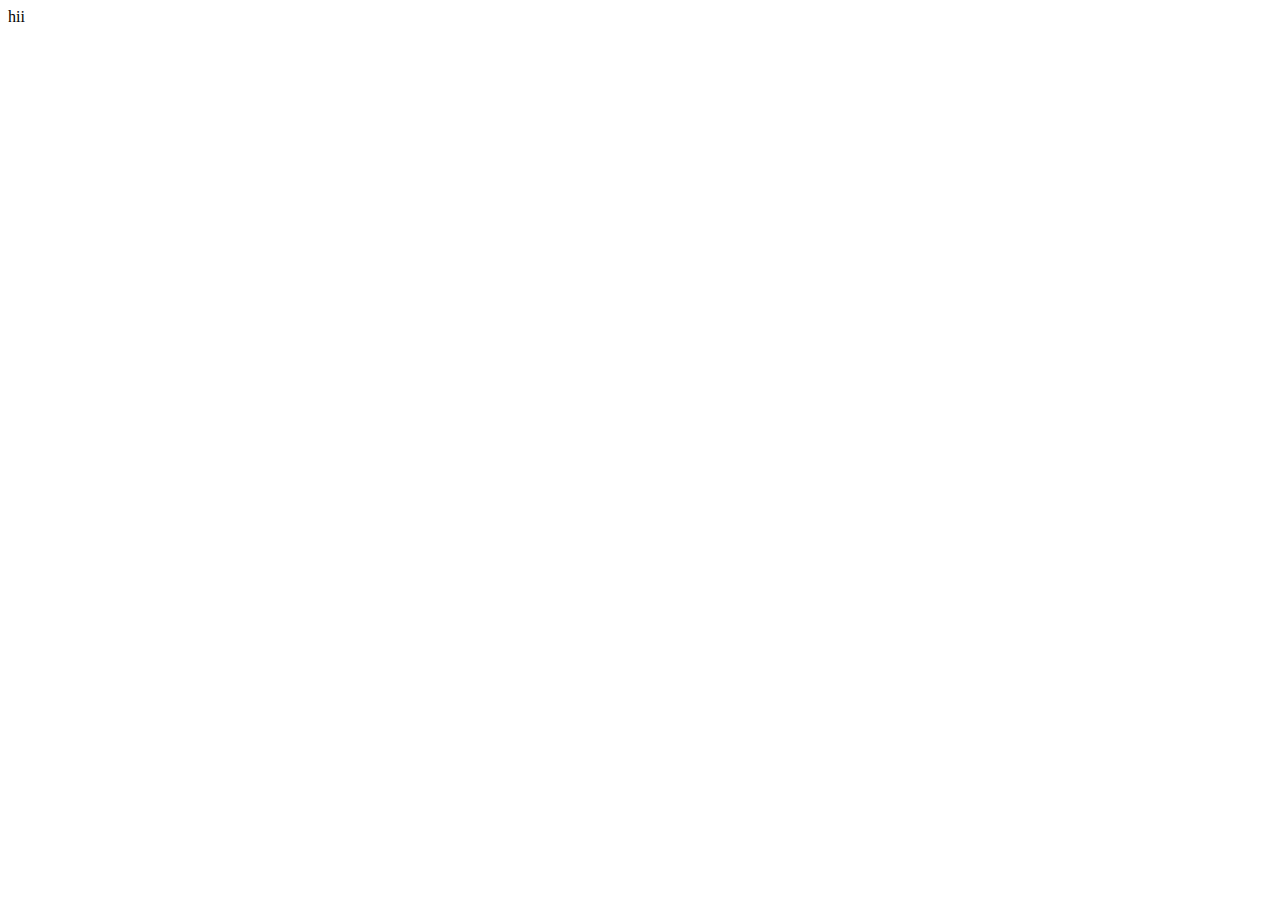
==== website/index.html @ e8101dc5 "14-08-2024" ====
<!DOCTYPE html>
<html lang="en">
<head>
    <meta charset="UTF-8">
    <meta name="viewport" content="width=device-width, initial-scale=1.0">
    <title>How to make website</title> 
    <link rel="stylesheet" href="style.css">
</head>
<body>
     <div class="banner">
hii
     </div>
</body>
</html>
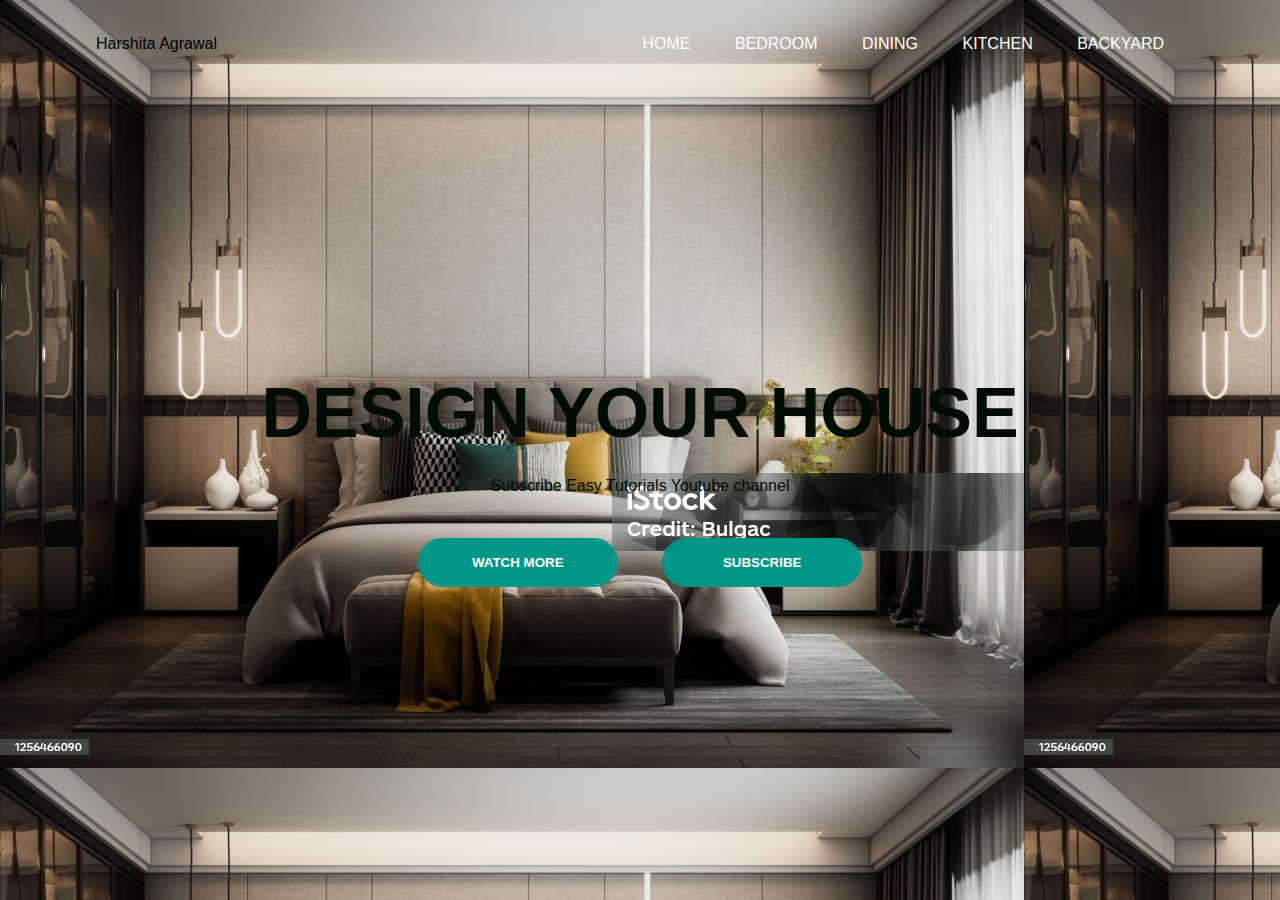
==== commit 9edd647d: "27-08-24" ====
--- a/website/index.html
+++ b/website/index.html
@@ -8,7 +8,26 @@
 </head>
 <body>
      <div class="banner">
-hii
+         <div class ="navbar">
+          <p>Harshita Agrawal</p>
+          <!-- <img src> -->
+          <ul>
+               <li><a href ="#">Home</a></li>
+               <li><a href ="#">Bedroom</a></li>
+               <li><a href ="#">Dining</a></li>
+               <li><a href ="#">kitchen</a></li>
+               <li><a href ="#">Backyard</a></li>
+          </ul>
+         </div>
+
+         <div class="content">
+          <h1>DESIGN YOUR HOUSE</h1>
+          <p>Subscribe Easy Tutorials Youtube channel</p>
+          <div>
+               <button type="button"><span></span>WATCH MORE</button>
+               <button type="button"><span></span>SUBSCRIBE</button>
+          </div>
+         </div>
      </div>
 </body>
 </html>
--- a/website/style.css
+++ b/website/style.css
@@ -0,0 +1,99 @@
+*{
+    margin: 0;
+    padding: 0;
+    font-family: sans-serif;
+}
+
+ .banner{
+    width: 100%;
+    height: 100vh;
+    background-image: url("background.jpg")
+} 
+.navbar{
+    width: 85%;
+    margin: auto;
+    padding: 35px 0;
+    display: flex;
+    align-items: center;
+    justify-content: space-between;
+}
+.logo{
+    width: 120px;
+    cursor: pointer;
+}
+.navbar ul li{
+    list-style: none;
+    display: inline-block;
+    margin: 0 20px;
+    position: relative;
+}
+.navbar ul li a{
+    text-decoration: none;
+    color: #fff;
+    text-transform: uppercase;
+}
+.navbar ul li::after{
+    content: '';
+    height: 3px;
+    width: 0;
+    background: #2f0096;
+    position: absolute;
+    left: 0;
+    bottom: 1px;
+    transition: 0.5s;
+    
+}
+.navbar ul li:hover::after{
+    width: 100%;
+
+}
+.content{
+    width: 100%;
+    position: absolute;
+    top: 50%;
+    transform: translateY(-50%);
+    text-align: center;
+    color: #010c03;
+}
+.content h1{
+    font-size: 70px;
+    margin-top: 80px;
+}
+
+.content p{
+    margin: 20px auto;
+    font-weight: 100;
+    line-height: 25px;
+}
+button{
+    width: 200px;
+    padding: 15px 0;
+    text-align: center;
+    margin: 20px;
+    border-radius: 25px;
+    font-weight: bold;
+    border: 2px solid #009688;
+    background: transparent;
+    color: #fff;
+    cursor: pointer;
+    position: relative;
+    overflow: hidden;
+}
+span{
+    background: #009688;
+    height: 100%;
+    width: 100%;
+    border-radius: 25px;
+    position: absolute;
+    left: 0;
+    bottom: 0;
+    z-index: -1;
+    transition: 1.5s;
+}
+button:hover span{
+    width: 100%;
+}
+button:hover{
+    border: none;
+
+}